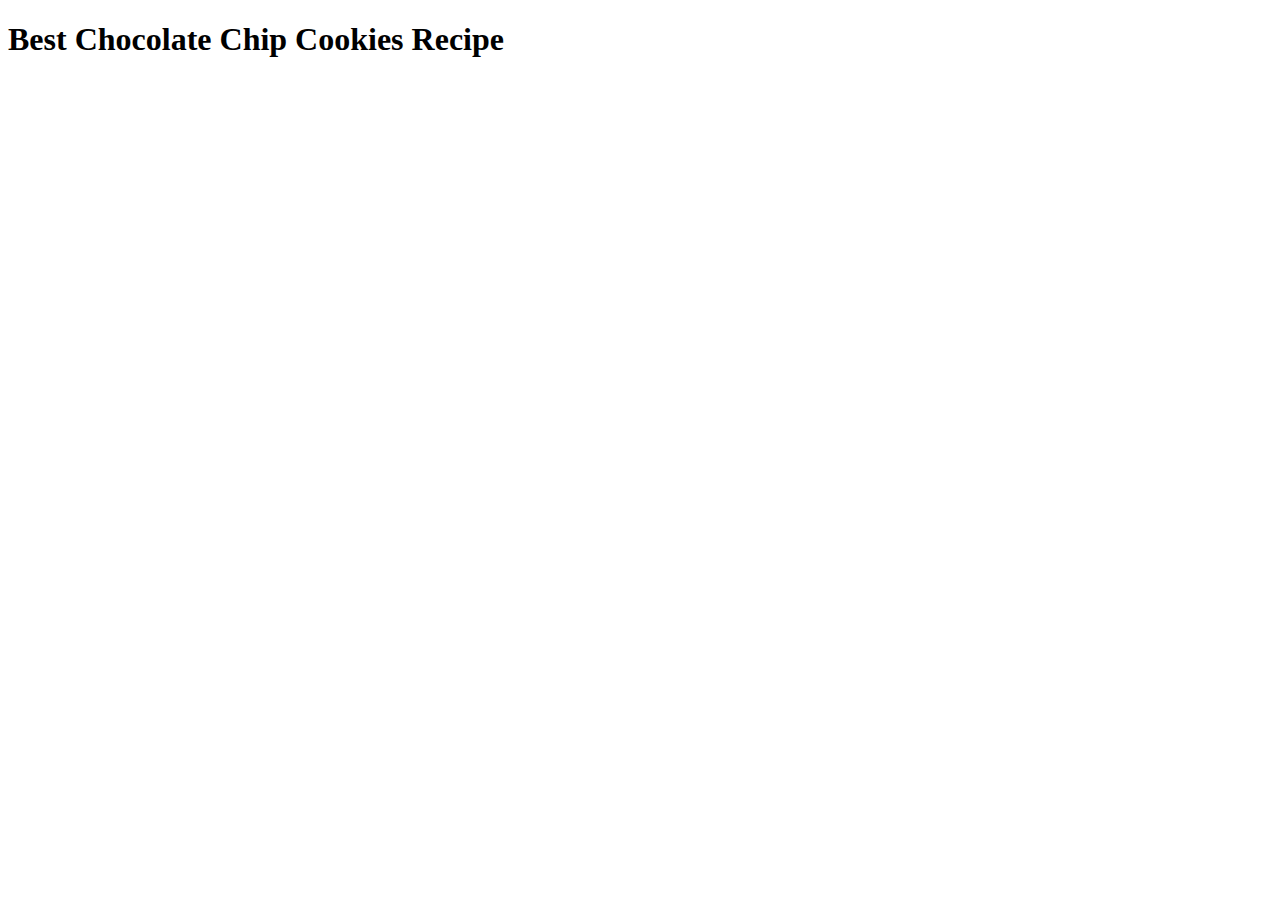
==== recipes/chocolate-chip-cookies-recipe.html @ 62103c58 "Add index.html and recipes html files" ====
<!DOCTYPE html>
<html lang="en">
<head>
    <meta charset="UTF-8">
    <meta http-equiv="X-UA-Compatible" content="IE=edge">
    <meta name="viewport" content="width=device-width, initial-scale=1.0">
    <title>Best Chocolate Chip Cookies Recipe</title>
</head>
<body>
    <h1>Best Chocolate Chip Cookies Recipe</h1>
</body>
</html>
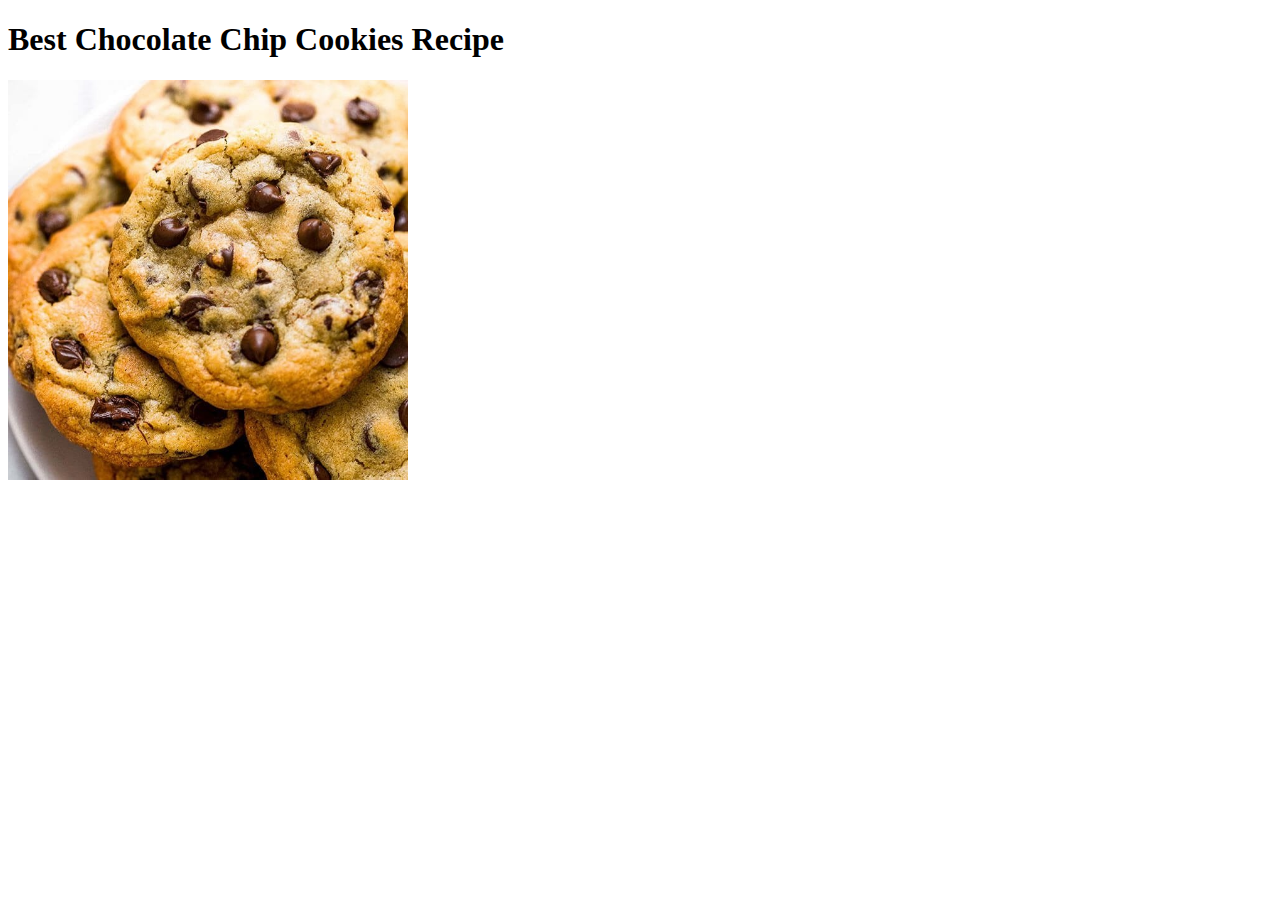
==== commit 2d21ab30: "Adding images for  recipes" ====
--- a/recipes/chocolate-chip-cookies-recipe.html
+++ b/recipes/chocolate-chip-cookies-recipe.html
@@ -8,5 +8,6 @@
 </head>
 <body>
     <h1>Best Chocolate Chip Cookies Recipe</h1>
+    <img src="../img/chocochipcookies.jpeg" alt="image of crunchy chocolate chip cookies" width=400>
 </body>
 </html>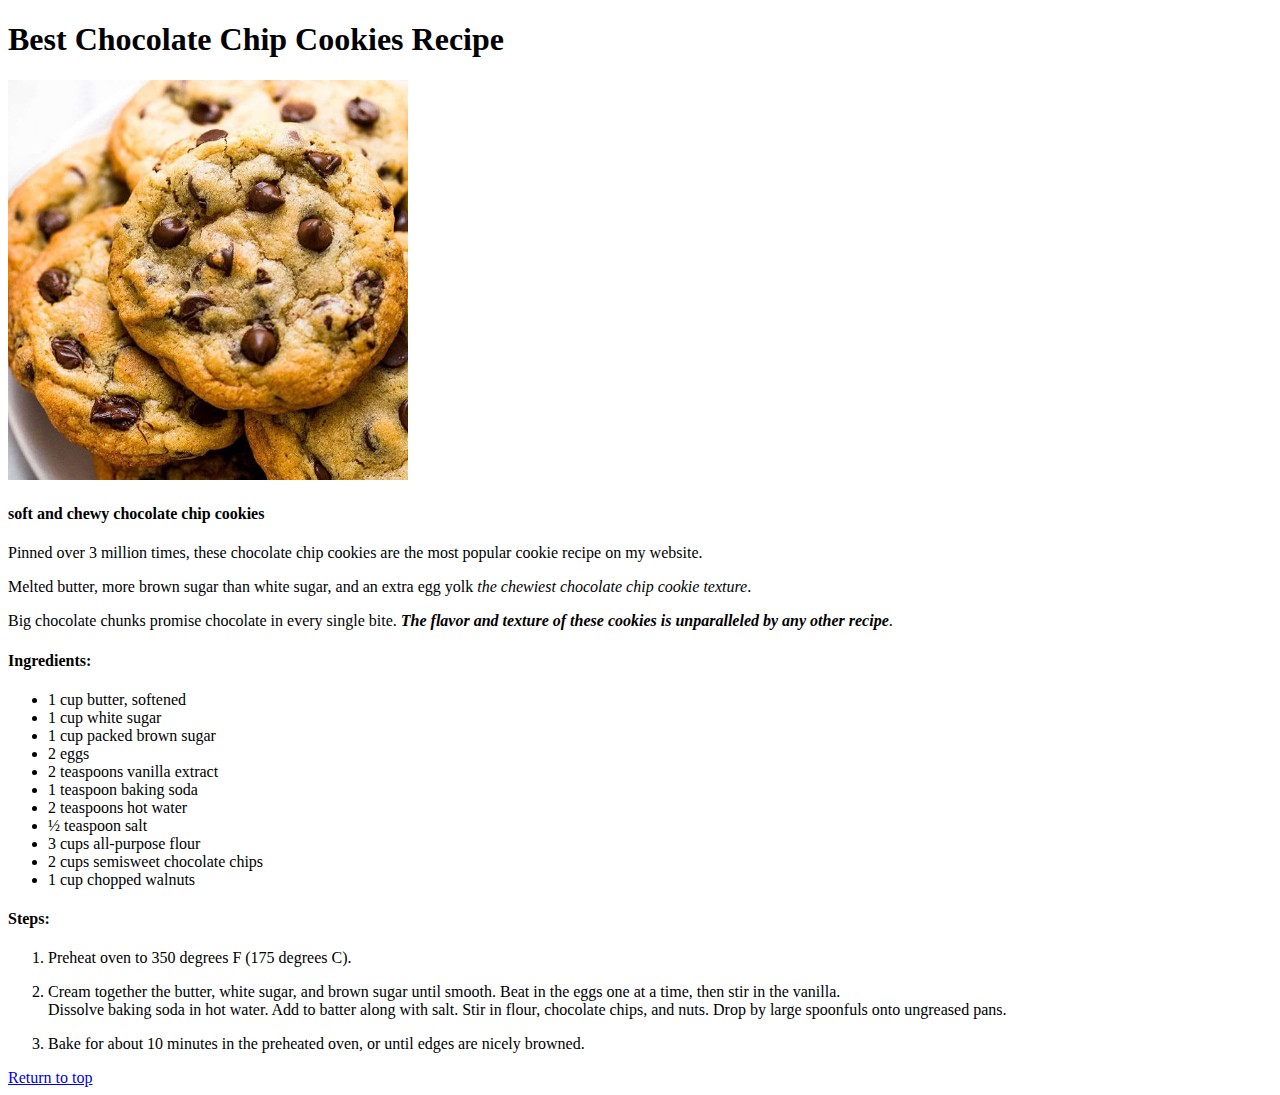
==== commit 144723f2: "Recipes pages added with ingredients and steps" ====
--- a/recipes/chocolate-chip-cookies-recipe.html
+++ b/recipes/chocolate-chip-cookies-recipe.html
@@ -7,7 +7,36 @@
     <title>Best Chocolate Chip Cookies Recipe</title>
 </head>
 <body>
-    <h1>Best Chocolate Chip Cookies Recipe</h1>
+    <h1 id="header">Best Chocolate Chip Cookies Recipe</h1>
     <img src="../img/chocochipcookies.jpeg" alt="image of crunchy chocolate chip cookies" width=400>
+    <h4>soft and chewy chocolate chip cookies</h4>
+    <p> Pinned over 3 million times, these chocolate chip cookies are the most popular cookie recipe on my website.</p>
+    <p> Melted butter, more brown sugar than white sugar, and an extra egg yolk <em>the chewiest chocolate chip cookie texture</em>.</p> 
+    <p>Big chocolate chunks promise chocolate in every single bite. 
+    <strong><em>The flavor and texture of these cookies is unparalleled by any other recipe</em></strong>.</p>
+    <h4>Ingredients:</h4>
+    <ul>
+        <li>1 cup butter, softened</li>
+        <li>1 cup white sugar</li>
+        <li>1 cup packed brown sugar</li>
+        <li>2 eggs</li>
+        <li>2 teaspoons vanilla extract</li>
+        <li>1 teaspoon baking soda</li>
+        <li>2 teaspoons hot water</li>
+        <li>½ teaspoon salt</li>
+        <li>3 cups all-purpose flour</li>
+        <li>2 cups semisweet chocolate chips</li>
+        <li>1 cup chopped walnuts</li>
+    </ul>
+      <h4>Steps:</h4>
+    <ol>
+        <li>Preheat oven to 350 degrees F (175 degrees C).</li>
+            <p></p>
+        <li>Cream together the butter, white sugar, and brown sugar until smooth. Beat in the eggs one at a time, then stir in the vanilla.<br> 
+            Dissolve baking soda in hot water. Add to batter along with salt. Stir in flour, chocolate chips, and nuts. Drop by large spoonfuls onto ungreased pans.</li>
+            <p></p>
+        <li>Bake for about 10 minutes in the preheated oven, or until edges are nicely browned.</li>
+    </ol>
+    <a href="#header">Return to top</a>
 </body>
 </html>